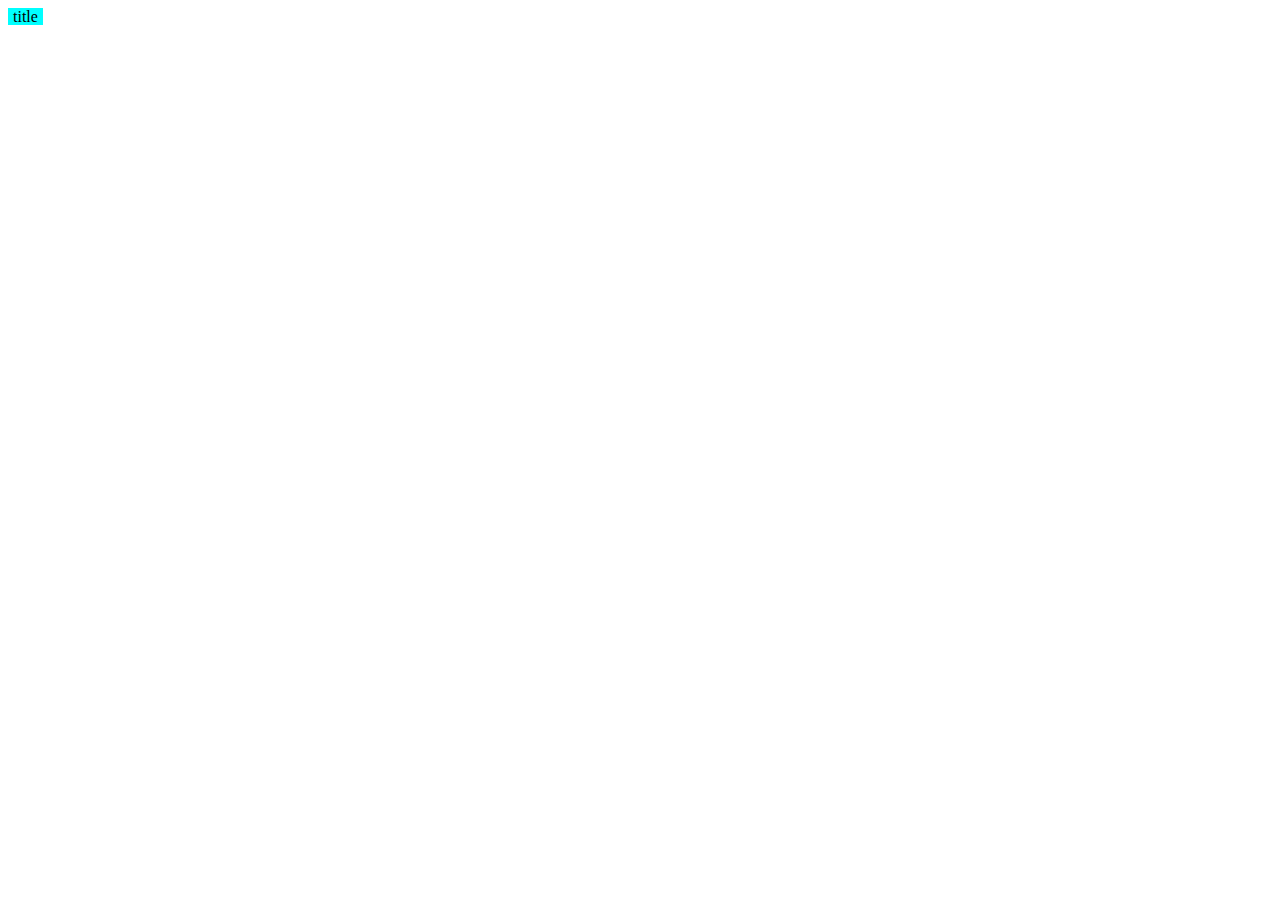
==== 11.Xây dựng dự án UNITOP Newspaper/test.html @ 67295a47 "version 1" ====
<!DOCTYPE html>
<html lang="en">
<head>
    <meta charset="UTF-8">
    <meta http-equiv="X-UA-Compatible" content="IE=edge">
    <meta name="viewport" content="width=device-width, initial-scale=1.0">
    <title>Document</title>
</head>
<body>
    <style>
        .box{
            display: inline;
            background-color: aqua;
            padding: 0px 5px;
        }
    </style>
    <div class="box">title</div>
</body>
</html>
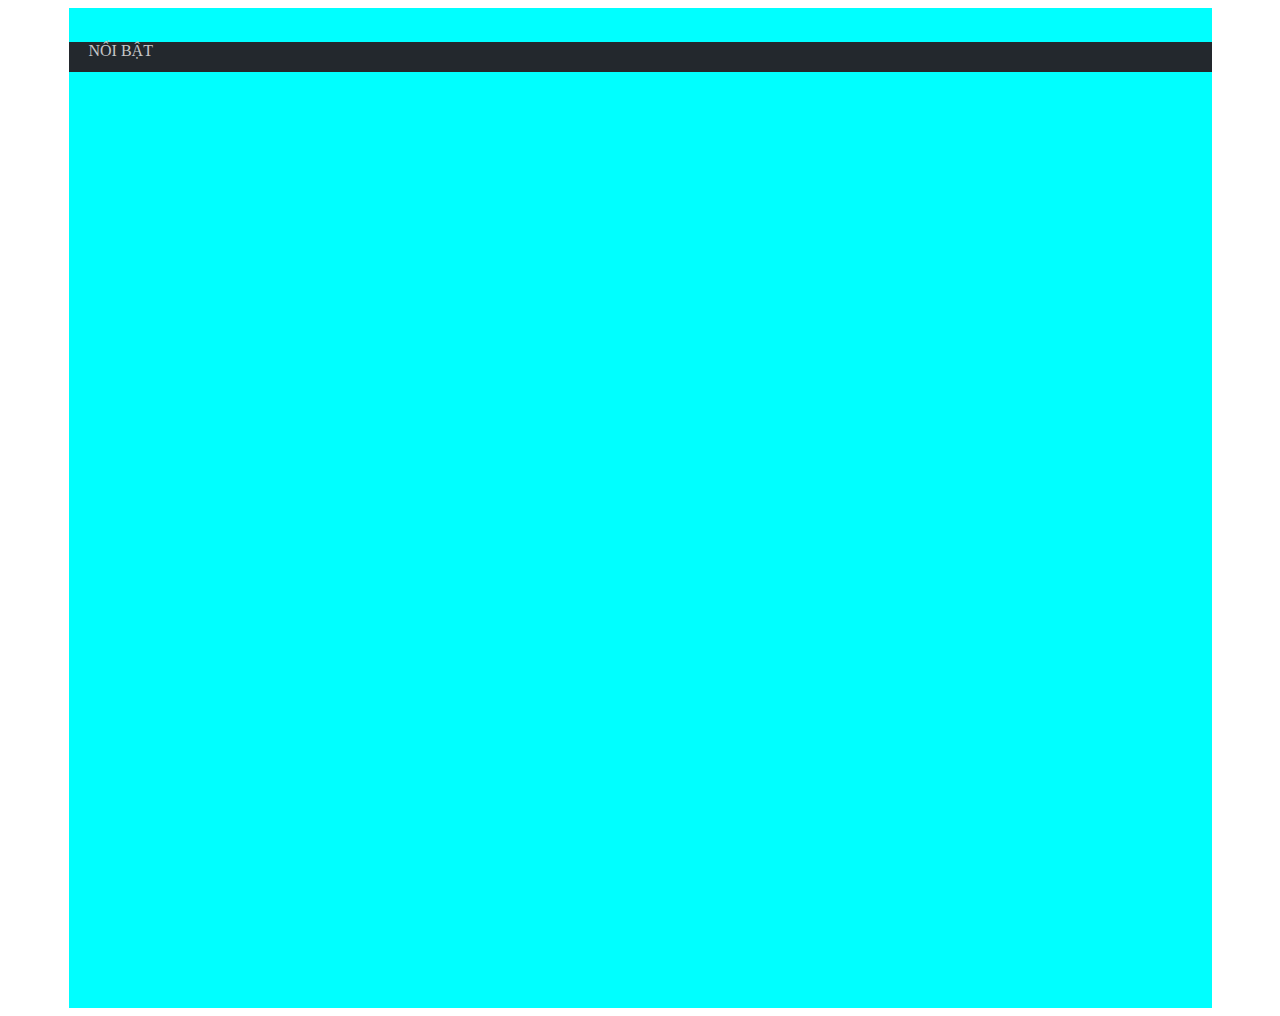
==== commit 0bffc053: "version 2" ====
--- a/11.Xây dựng dự án UNITOP Newspaper/test.html
+++ b/11.Xây dựng dự án UNITOP Newspaper/test.html
@@ -1,19 +1,57 @@
 <!DOCTYPE html>
 <html lang="en">
+
 <head>
     <meta charset="UTF-8">
     <meta http-equiv="X-UA-Compatible" content="IE=edge">
     <meta name="viewport" content="width=device-width, initial-scale=1.0">
     <title>Document</title>
 </head>
+
 <body>
     <style>
-        .box{
-            display: inline;
+        .wrapper {
+            max-width: 1143px;
+            height: 1000px;
+            margin: 0 auto;
+            display: flex;
+            flex-direction: row;
+        }
+
+        #main {
             background-color: aqua;
-            padding: 0px 5px;
+        }
+
+        #main .title {
+            width: 100%;
+        }
+
+        #main .box-title {
+            position: relative;
+            height: 30px;
+            padding: 0 20px;
+            display: block;
+            background-color: #23282d;
+            color: #c5c6c7;
+            text-transform: uppercase;
+            margin: 34px 0 20px 0;
         }
     </style>
-    <div class="box">title</div>
+    <div id="main" class="wrapper">
+        <div class="title">
+            <div class="box-title">Nổi bật</div>
+        </div>
+        <!-- <div class="trending">
+            <ul>
+                <li>    
+                    <a href="">
+                        <img src="" alt="">
+                        <h3></h3>
+                    </a>
+                </li>
+            </ul>
+        </div> -->
+    </div>
 </body>
+
 </html>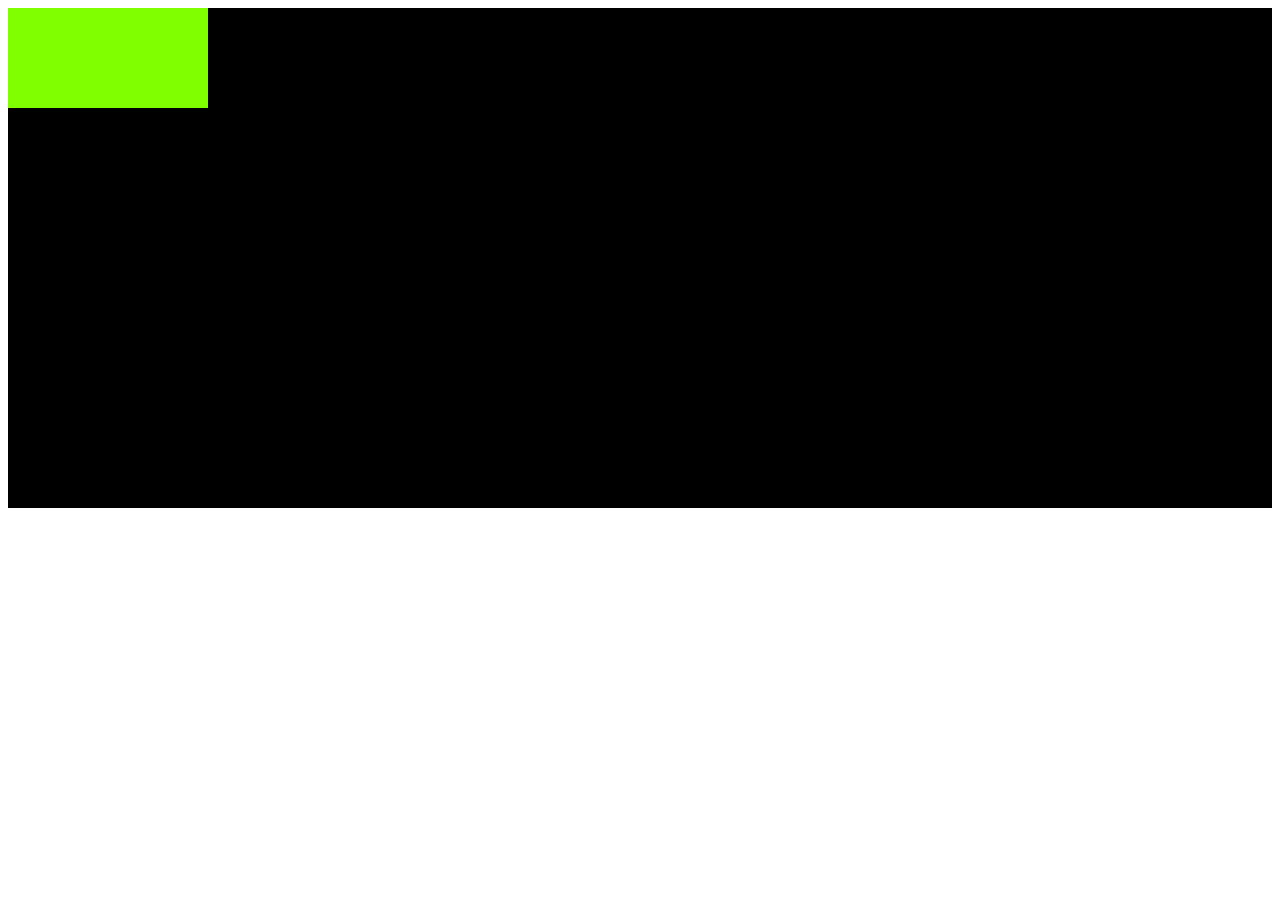
==== commit 6ddd1b5c: "version 4" ====
--- a/11.Xây dựng dự án UNITOP Newspaper/test.html
+++ b/11.Xây dựng dự án UNITOP Newspaper/test.html
@@ -11,46 +11,34 @@
 <body>
     <style>
         .wrapper {
-            max-width: 1143px;
-            height: 1000px;
-            margin: 0 auto;
+            width: 100%;
+            height: 500px;
+            background-color: black;
+            /* display: flex; */
+
+        }
+        .box {
+            width: 200px;
+            height: 100px;
+            background-color: chartreuse;
+            margin-top: auto;
+            margin-bottom: auto;
+            /* display: flex; */
+
+        }
+        /* .box img {
+            width: 200px;
+            height: 100px;
+            background-color: chartreuse;
+            margin-top: auto;
+            margin-bottom: auto;
             display: flex;
-            flex-direction: row;
-        }
-
-        #main {
-            background-color: aqua;
-        }
-
-        #main .title {
-            width: 100%;
-        }
-
-        #main .box-title {
-            position: relative;
-            height: 30px;
-            padding: 0 20px;
-            display: block;
-            background-color: #23282d;
-            color: #c5c6c7;
-            text-transform: uppercase;
-            margin: 34px 0 20px 0;
-        }
+        } */
     </style>
-    <div id="main" class="wrapper">
-        <div class="title">
-            <div class="box-title">Nổi bật</div>
+    <div class="wrapper">
+        <div class="box">
+            <!-- <img src="/images/logo.png" alt=""> -->
         </div>
-        <!-- <div class="trending">
-            <ul>
-                <li>    
-                    <a href="">
-                        <img src="" alt="">
-                        <h3></h3>
-                    </a>
-                </li>
-            </ul>
-        </div> -->
     </div>
 </body>
 
